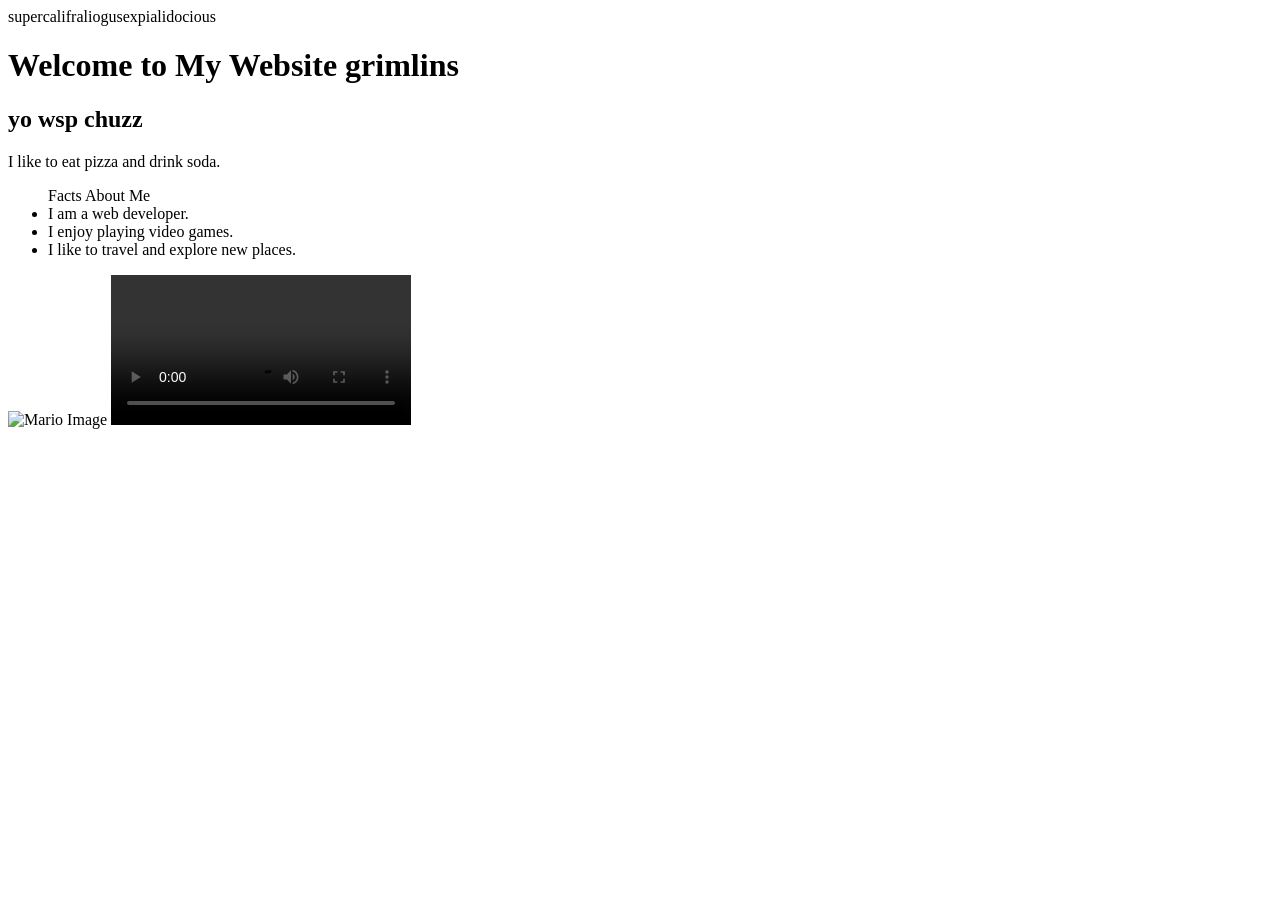
==== index.html @ 9a96b758 "Website Co-Authored-By: Greivous2099 <286080919+Greivous2099@users.noreply.github.com>" ====
<!DOCTYPE html>
<html lang="en">
<head>
    <meta charset="UTF-8">
    <meta name="viewport" content="width=device-width, initial-scale=1.0">
    <title>Document</title>
</head> 
<body> supercalifraliogusexpialidocious
    <h1>Welcome to My Website grimlins </h1>
    <h2> yo wsp chuzz</h2>
    <p> I like to eat pizza and drink soda.</p>
    <ul> Facts About Me
        <li>I am a web developer.</li>
        <li>I enjoy playing video games.</li>
        <li>I like to travel and explore new places.</li>
       </ul>
</html>
<img src= "mario.jpg" alt="Mario Image">
<video controls>
    <source src="videoplayback.mp4" type="video/mp4">
    Your browser does not support the video tag.
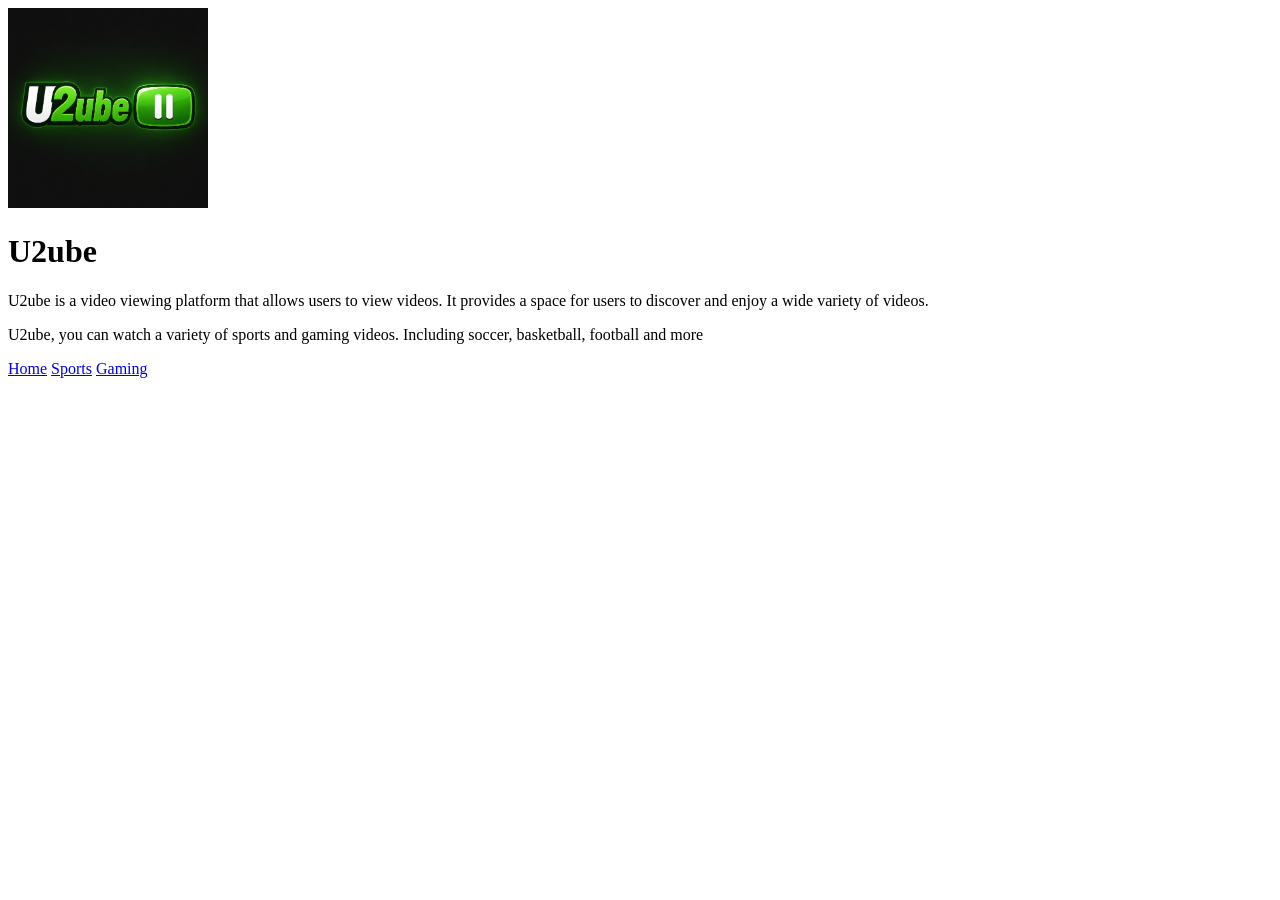
==== commit 63535cd9: "Update index.html" ====
--- a/index.html
+++ b/index.html
@@ -3,19 +3,21 @@
 <head>
     <meta charset="UTF-8">
     <meta name="viewport" content="width=device-width, initial-scale=1.0">
-    <title>Document</title>
+    <title>U2ube</title>
 </head> 
-<body> supercalifraliogusexpialidocious
-    <h1>Welcome to My Website grimlins </h1>
-    <h2> yo wsp chuzz</h2>
-    <p> I like to eat pizza and drink soda.</p>
-    <ul> Facts About Me
-        <li>I am a web developer.</li>
-        <li>I enjoy playing video games.</li>
-        <li>I like to travel and explore new places.</li>
-       </ul>
-</html>
-<img src= "mario.jpg" alt="Mario Image">
-<video controls>
-    <source src="videoplayback.mp4" type="video/mp4">
-    Your browser does not support the video tag.+<body> <img src="og website logo.png" alt="Logo Image" width="200" height="200">
+    <h1>U2ube</h1>
+    <link rel="stylesheet" href="style.css">
+    <p>U2ube is a video viewing platform that allows users to view videos. It provides a space for users to discover and enjoy a wide variety of videos.</p>
+    <p> U2ube, you can watch a variety of sports and gaming videos. Including soccer, basketball, football and more</p>
+
+    <nav>
+        <a href="index.html">Home</a>
+        <a href="Sports.html">Sports</a>
+        <a href="Gaming.html">Gaming</a>
+        
+
+    </nav>
+</body> 
+
+</html>
